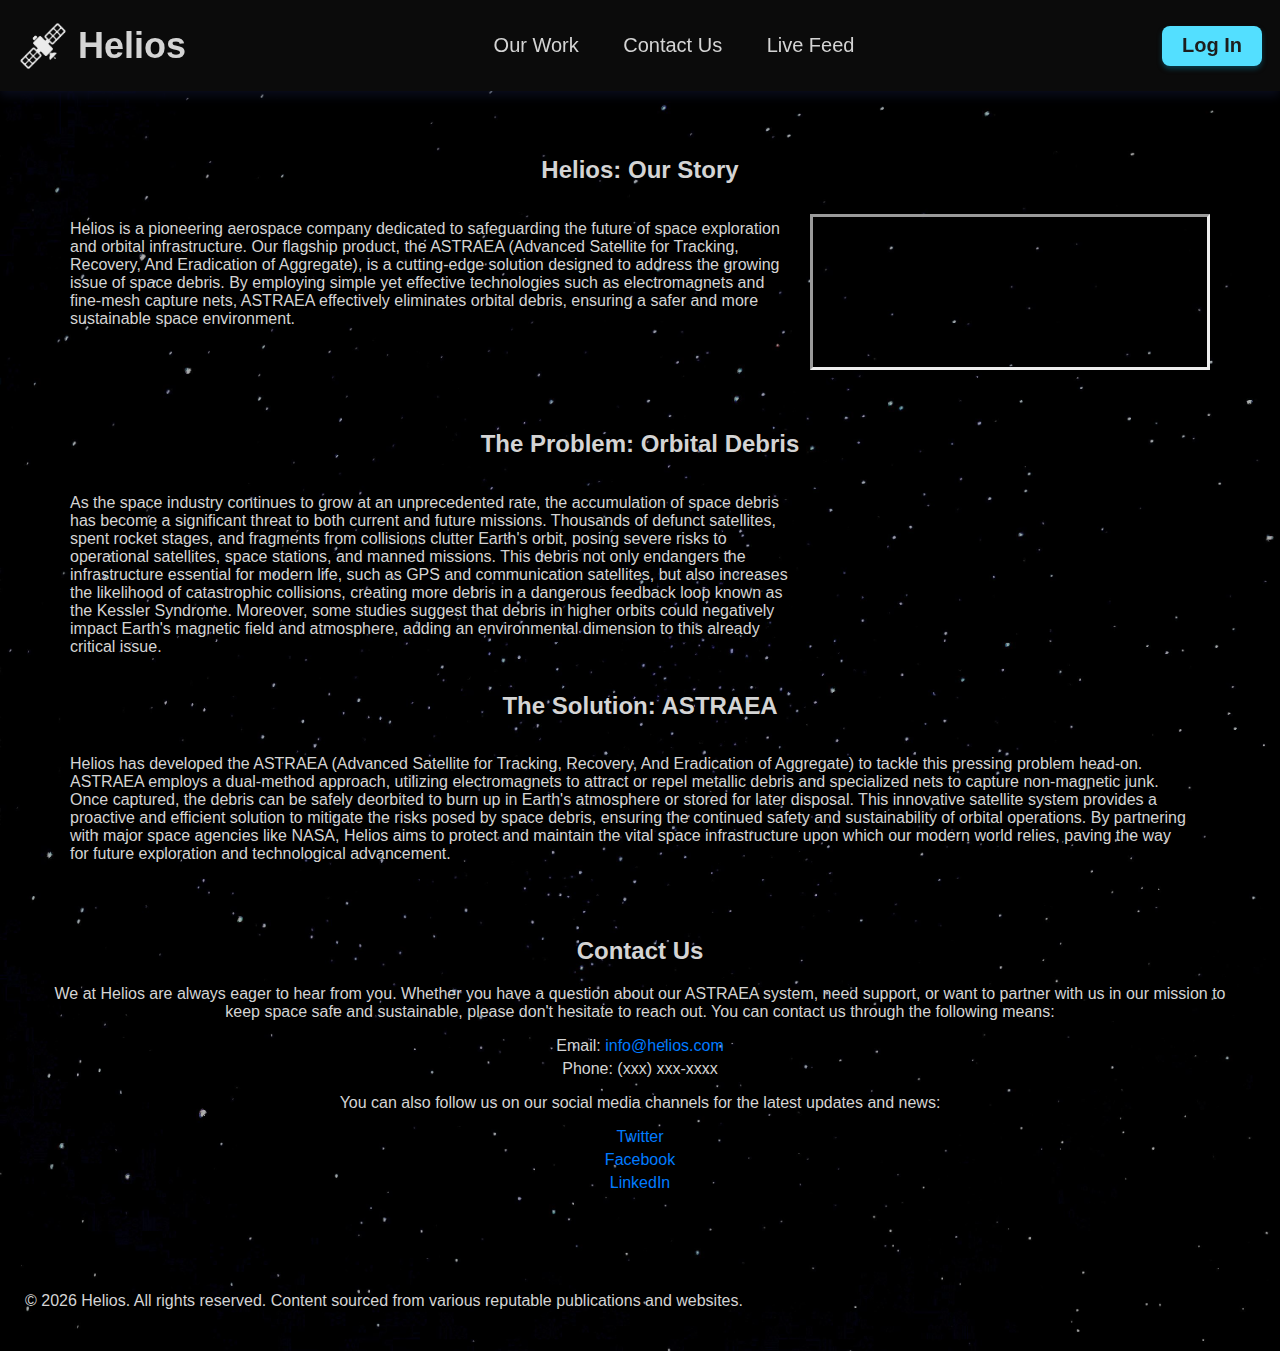
==== index.html @ 9cd160fb "2024-07-28 Helios webpage v1.0" ====
<!DOCTYPE html>
  <html lang="en">
    <head>
      <title>Helios</title>
      <meta name="author" content="Helios">
      <meta name="description" content="Helios, providing solutions for orbital cleanup since 2024.">
      <meta name="keywords" content="Helio, Astraea, space debris cleanup, space junk cleanup, cleanup satellite">
      <meta name="viewport" content="width=device-width, initial-scale=1.0">
      <meta charset="UTF-8">
      <link href="styles.css" rel="stylesheet">
    </head>

    <body>
      <header id="navheader">
        <nav id="navbar">
          <div id="navhomecontainer">
            <a href="index.html" id="homehref">
                <img src="\media\satellite_logo.png" width="50" alt>
                <h1>Helios</h1>
            </a>
          </div>
          <div id="navlistcontainer">
            <ul id="navlist">
              <li><a href="index.html#problemsolution">Our Work</a></li>
              <li><a href="index.html#contactus">Contact Us</a></li>
              <li><a href="livefeed.html">Live Feed</a></li>
            </ul>
          </div>
          <div id="navlogincontainer">
            <button id="loginbutton">Log In</button>
          </div>
        </nav>
      </header>
      
      <main>
        <article>
          <div id="introductioncontainer">
            <section id="introduction">
              <br>
              <h2 class="title">Helios: Our Story</h2>
              <p>
                Helios is a pioneering aerospace company dedicated to safeguarding the future of space exploration and orbital infrastructure. Our flagship product, the ASTRAEA (Advanced Satellite for Tracking, Recovery, And Eradication of Aggregate), is a cutting-edge solution designed to address the growing issue of space debris. By employing simple yet effective technologies such as electromagnets and fine-mesh capture nets, ASTRAEA effectively eliminates orbital debris, ensuring a safer and more sustainable space environment.
              </p>
              <video autoplay muted loop src="/media/sample_satellite_video.mp4" width="400"></video>
              <br>
            </section>
          </div>

          <div id="problemsolutioncontainer">
            <section id="problemsolution">
              <h2 class="title">The Problem: Orbital Debris</h2>
              <p>
                As the space industry continues to grow at an unprecedented rate, the accumulation of space debris has become a significant threat to both current and future missions. Thousands of defunct satellites, spent rocket stages, and fragments from collisions clutter Earth's orbit, posing severe risks to operational satellites, space stations, and manned missions. This debris not only endangers the infrastructure essential for modern life, such as GPS and communication satellites, but also increases the likelihood of catastrophic collisions, creating more debris in a dangerous feedback loop known as the Kessler Syndrome. Moreover, some studies suggest that debris in higher orbits could negatively impact Earth's magnetic field and atmosphere, adding an environmental dimension to this already critical issue.
              </p>
              <video autoplay muted loop src="/media/space_debris_visualization.mp4" width="400"></video>
              <h2 class="title">The Solution: ASTRAEA</h2>
              <p>
                Helios has developed the ASTRAEA (Advanced Satellite for Tracking, Recovery, And Eradication of Aggregate) to tackle this pressing problem head-on. ASTRAEA employs a dual-method approach, utilizing electromagnets to attract or repel metallic debris and specialized nets to capture non-magnetic junk. Once captured, the debris can be safely deorbited to burn up in Earth's atmosphere or stored for later disposal. This innovative satellite system provides a proactive and efficient solution to mitigate the risks posed by space debris, ensuring the continued safety and sustainability of orbital operations. By partnering with major space agencies like NASA, Helios aims to protect and maintain the vital space infrastructure upon which our modern world relies, paving the way for future exploration and technological advancement.
              </p>
              <br>
            </section>
          </div>

          <div id="contactuscontainer">
            <section id="contactus">
              <br>
              <h2 class="title">Contact Us</h2>
              <p>
                We at Helios are always eager to hear from you. Whether you have a question about our ASTRAEA system, need support, or want to partner with us in our mission to keep space safe and sustainable, please don't hesitate to reach out. 
                You can contact us through the following means:
              </p>
              <ul>
                <li>Email: <a href="mailto:info@helios.com">info@helios.com</a></li>
                <li>Phone: (xxx) xxx-xxxx</li>
              </ul>
              <p>
                You can also follow us on our social media channels for the latest updates and news:
              </p>
              <ul>
                <li><a href="https://twitter.com/helios" target="_blank">Twitter</a></li>
                <li><a href="https://facebook.com/helios" target="_blank">Facebook</a></li>
                <li><a href="https://linkedin.com/company/helios" target="_blank">LinkedIn</a></li>
              </ul>
              <br>
            </section>
          </div>
        </article>
  
      </main>
  
      <footer> <!-- The footer  -->
        <p>
          © <span id="currentYear"></span> Helios. All rights reserved. Content sourced from various reputable publications and websites.
        </p>
      </footer>

      <script src="script.js"></script>
    </body>
  </html>
---- styles.css ----
/*
Background Grey: #1d1d1d
Navy Blue Back.: #151426
Dark Blue Back.: #141939
Soft Blue Back.: #1d2c53
Cyan Text: #53dfff
Dark Cyan Text: #098eb4
Grey Text: #d4d4d4
Gold Text: #ffd748
*/

:root {
    color-scheme: dark;
}



*{
    box-sizing: border-box;
}



body{ /* Sets the main styles for the webpage */
    padding: 0;
    border: 0;
    margin: 0;
    background-color: #d4d4d4;
    color: #1d1d1d;
    font-family: Consolas, 'Helvetica Neue', sans-serif;

    background-image: url("/media/star_background.png");
    /* Full height */
    width: 100%; 

    /* Center and scale the image nicely */
    background-position: center;
    background-repeat: no-repeat;
    background-size: cover;
    color: #d4d4d4;
}



header{
    padding: 18px;
    background-color: #0b0b0b;
    box-shadow: 0 5px 10px rgba(20,25,57,.5);
    position: sticky; /* Fixes the header to the top of the page */
    top: 0; /* Positions it at the top */
    width: 100%; /* Makes sure it spans the full width of the viewport */
    z-index: 1000; /* Ensures it stays above other content */
}

#navbar{
    display: flex;
    justify-content: space-between;
    align-items: center;
}

#homehref{ /* Sets the style for the icon in the nav bar */
    display: flex;
    justify-content: center;
    align-items: center;
    height: 100%;
}

#homehref img{ /* Sets the style for the image in the icon in the nav bar */
    margin: 0 5px 0 0; /* Adds a 5px gap to the right */
}

#homehref h1{ /* Sets the style for the text in the icon in the nav bar */
    margin: 0 0 0 5px; /* Adds a 5px gap to the left */
    font-size: 2.25em;
    color: #d4d4d4;
}

#navlist{
    padding: 0;
    justify-content: center;
    list-style: none;
    height: 100%;
}

#navlist li{
    display: inline-block;
    padding: 0px 20px;
    transition: .02s;
}
    
#navlist li a{
    transition: all 0s ease 0s;
    font-size: 1.25em;
    color: #d4d4d4;
}

#navlist li a:hover{
    text-decoration: underline;
    color: #989898;
}

#loginbutton{
    border: 0;
    border-radius: 8px;
    background-color: #53dfff;
    box-shadow: 0px 0px 2px 2px #1d1d1d;
    min-height: 40px;
    min-width: 100px;
    color: #1d1d1d;
    font-size: 1.25em;
    font-weight: bold;
    box-shadow: 0 3px 5px rgb(7, 104, 131, .5);
    transition: 0.2s;
}

#loginbutton:hover{
    cursor: pointer;
    background-color: #076883;
}



main {
    padding: 25px 50px;
  }
  
  #introductioncontainer {
    padding: 20px;
  }
  
  #introduction {
    display: flex;
    flex-wrap: wrap;
  }
  
  .title {
    width: 100%;
    text-align: center;
  }
  
  #introduction p {
    flex: 1;
    margin-right: 20px;
  }
  
  #introduction video {
    flex: 0 0 400px;
    margin-top: 10px;
    border-style: inset;
  }
  
  @media (max-width: 768px) {
    #introduction {
      flex-direction: column;
    }
  
    #introduction p,
    #introduction video {
      margin-right: 0;
    }
  }
  
  #problemsolutioncontainer {
    padding: 20px;
  }
  
  #problemsolution {
    display: flex;
    flex-wrap: wrap;
  }
  
  #problemsolution p {
    flex: 1;
    margin-right: 20px;
  }
  
  #problemsolution video {
    flex: 0 0 400px;
    margin-top: 10px;
  }
  
  @media (max-width: 768px) {
    #problemsolution {
      flex-direction: column;
    }
  
    #problemsolution p,
    #problemsolution video {
      margin-right: 0;
    }
  }
  
  #contactcontainer {
    padding: 20px;
  }
  
  #contactus {
    text-align: center;
  }
  
  #contactus ul {
    list-style-type: none;
    padding: 0;
  }
  
  #contactus ul li {
    margin: 5px 0;
  }
  
  #contactus a {
    color: #007BFF;
    text-decoration: none;
  }
  
  #contactus a:hover {
    text-decoration: underline;
  }
  
    #livefeedcontainer {
    padding: 20px;
  }
  
  #livefeedcontainer section {
    display: grid;
    grid-template-columns: 1fr 1fr;
    grid-template-rows: 1fr 1fr;
    gap: 20px;
    justify-items: center;
  }
  
  #livefeedcontainer video {
    width: 100%;
    height: auto;
  }
  
  @media (max-width: 768px) {
    #livefeedcontainer section {
      grid-template-columns: 1fr;
      grid-template-rows: auto;
    }
  }  


footer{
    padding: 25px;
}



a:link, a:visited { /* Sets the style for links */
    color: #53dfff;
    text-decoration: none;
}
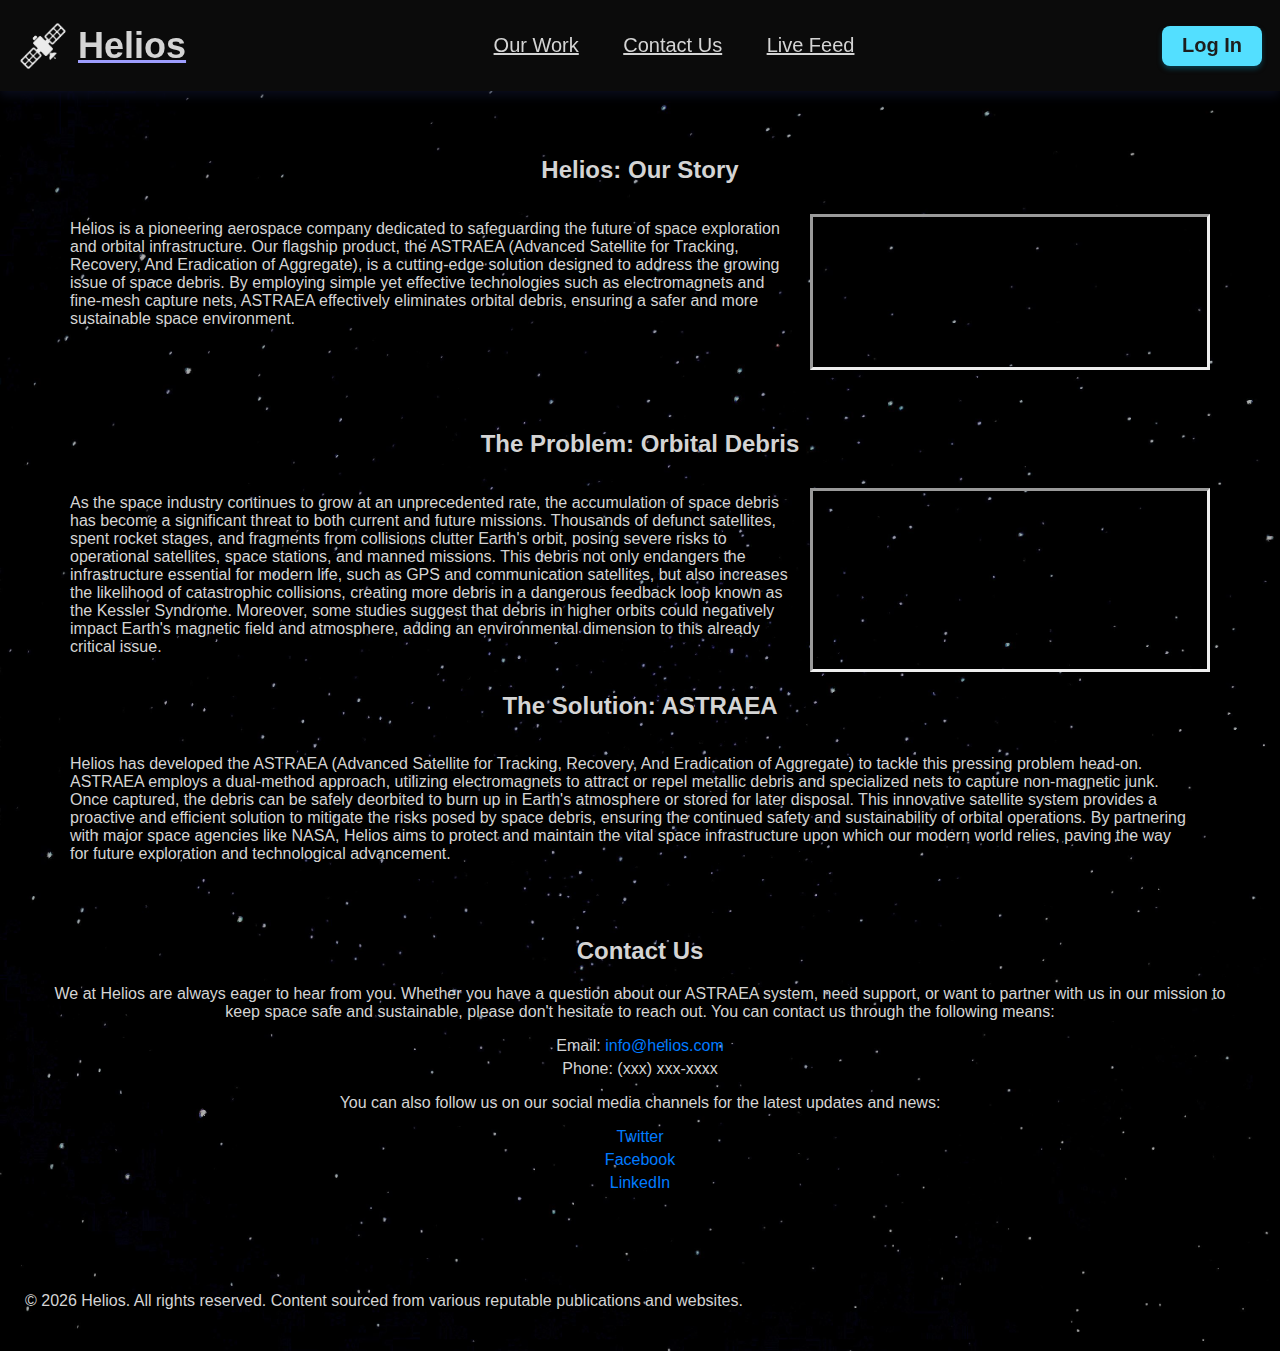
==== commit 6a97466b: "Small UI fix" ====
--- a/index.html
+++ b/index.html
@@ -48,6 +48,7 @@
 
           <div id="problemsolutioncontainer">
             <section id="problemsolution">
+              <br>
               <h2 class="title">The Problem: Orbital Debris</h2>
               <p>
                 As the space industry continues to grow at an unprecedented rate, the accumulation of space debris has become a significant threat to both current and future missions. Thousands of defunct satellites, spent rocket stages, and fragments from collisions clutter Earth's orbit, posing severe risks to operational satellites, space stations, and manned missions. This debris not only endangers the infrastructure essential for modern life, such as GPS and communication satellites, but also increases the likelihood of catastrophic collisions, creating more debris in a dangerous feedback loop known as the Kessler Syndrome. Moreover, some studies suggest that debris in higher orbits could negatively impact Earth's magnetic field and atmosphere, adding an environmental dimension to this already critical issue.
@@ -77,9 +78,9 @@
                 You can also follow us on our social media channels for the latest updates and news:
               </p>
               <ul>
-                <li><a href="https://twitter.com/helios" target="_blank">Twitter</a></li>
-                <li><a href="https://facebook.com/helios" target="_blank">Facebook</a></li>
-                <li><a href="https://linkedin.com/company/helios" target="_blank">LinkedIn</a></li>
+                <li><a href="https://twitter.com/helios">Twitter</a></li>
+                <li><a href="https://facebook.com/helios">Facebook</a></li>
+                <li><a href="https://linkedin.com/company/helios">LinkedIn</a></li>
               </ul>
               <br>
             </section>
@@ -88,7 +89,7 @@
   
       </main>
   
-      <footer> <!-- The footer  -->
+      <footer>
         <p>
           © <span id="currentYear"></span> Helios. All rights reserved. Content sourced from various reputable publications and websites.
         </p>
--- a/styles.css
+++ b/styles.css
@@ -124,130 +124,107 @@
     padding: 25px 50px;
   }
   
-  #introductioncontainer {
+#introductioncontainer {
     padding: 20px;
-  }
-  
-  #introduction {
+}
+  
+#introduction {
     display: flex;
     flex-wrap: wrap;
-  }
-  
-  .title {
+}
+  
+.title {
     width: 100%;
     text-align: center;
-  }
-  
-  #introduction p {
+}
+  
+#introduction p {
     flex: 1;
     margin-right: 20px;
-  }
-  
-  #introduction video {
+}
+
+#introduction video {
     flex: 0 0 400px;
     margin-top: 10px;
     border-style: inset;
-  }
-  
-  @media (max-width: 768px) {
+}
+
+@media (max-width: 768px) {
     #introduction {
-      flex-direction: column;
-    }
-  
+    flex-direction: column;
+    }
+
     #introduction p,
     #introduction video {
-      margin-right: 0;
-    }
-  }
-  
-  #problemsolutioncontainer {
+    margin-right: 0;
+    }
+}
+
+#problemsolutioncontainer {
     padding: 20px;
-  }
-  
-  #problemsolution {
+}
+
+#problemsolution {
     display: flex;
     flex-wrap: wrap;
-  }
-  
-  #problemsolution p {
+}
+
+#problemsolution p {
     flex: 1;
     margin-right: 20px;
-  }
-  
-  #problemsolution video {
+}
+
+#problemsolution video {
     flex: 0 0 400px;
     margin-top: 10px;
-  }
-  
-  @media (max-width: 768px) {
+    border-style: inset;
+}
+
+@media (max-width: 768px) {
     #problemsolution {
-      flex-direction: column;
-    }
-  
+    flex-direction: column;
+    }
+
     #problemsolution p,
     #problemsolution video {
-      margin-right: 0;
-    }
-  }
-  
-  #contactcontainer {
+    margin-right: 0;
+    }
+}
+
+#contactcontainer {
     padding: 20px;
-  }
-  
-  #contactus {
+}
+
+#contactus {
     text-align: center;
-  }
-  
-  #contactus ul {
+}
+
+#contactus ul {
     list-style-type: none;
     padding: 0;
-  }
-  
-  #contactus ul li {
+}
+
+#contactus ul li {
     margin: 5px 0;
-  }
-  
-  #contactus a {
+}
+
+#contactus a {
     color: #007BFF;
     text-decoration: none;
-  }
-  
-  #contactus a:hover {
+}
+
+#contactus a:hover {
     text-decoration: underline;
-  }
-  
-    #livefeedcontainer {
-    padding: 20px;
-  }
-  
-  #livefeedcontainer section {
-    display: grid;
-    grid-template-columns: 1fr 1fr;
-    grid-template-rows: 1fr 1fr;
-    gap: 20px;
-    justify-items: center;
-  }
-  
-  #livefeedcontainer video {
-    width: 100%;
-    height: auto;
-  }
-  
-  @media (max-width: 768px) {
-    #livefeedcontainer section {
-      grid-template-columns: 1fr;
-      grid-template-rows: auto;
-    }
-  }  
-
+}
+
+.centervideos{
+    align-content: space-evenly;
+}
+
+.centertext{
+    text-align: center;
+}
 
 footer{
     padding: 25px;
-}
-
-
-
-a:link, a:visited { /* Sets the style for links */
-    color: #53dfff;
-    text-decoration: none;
 }